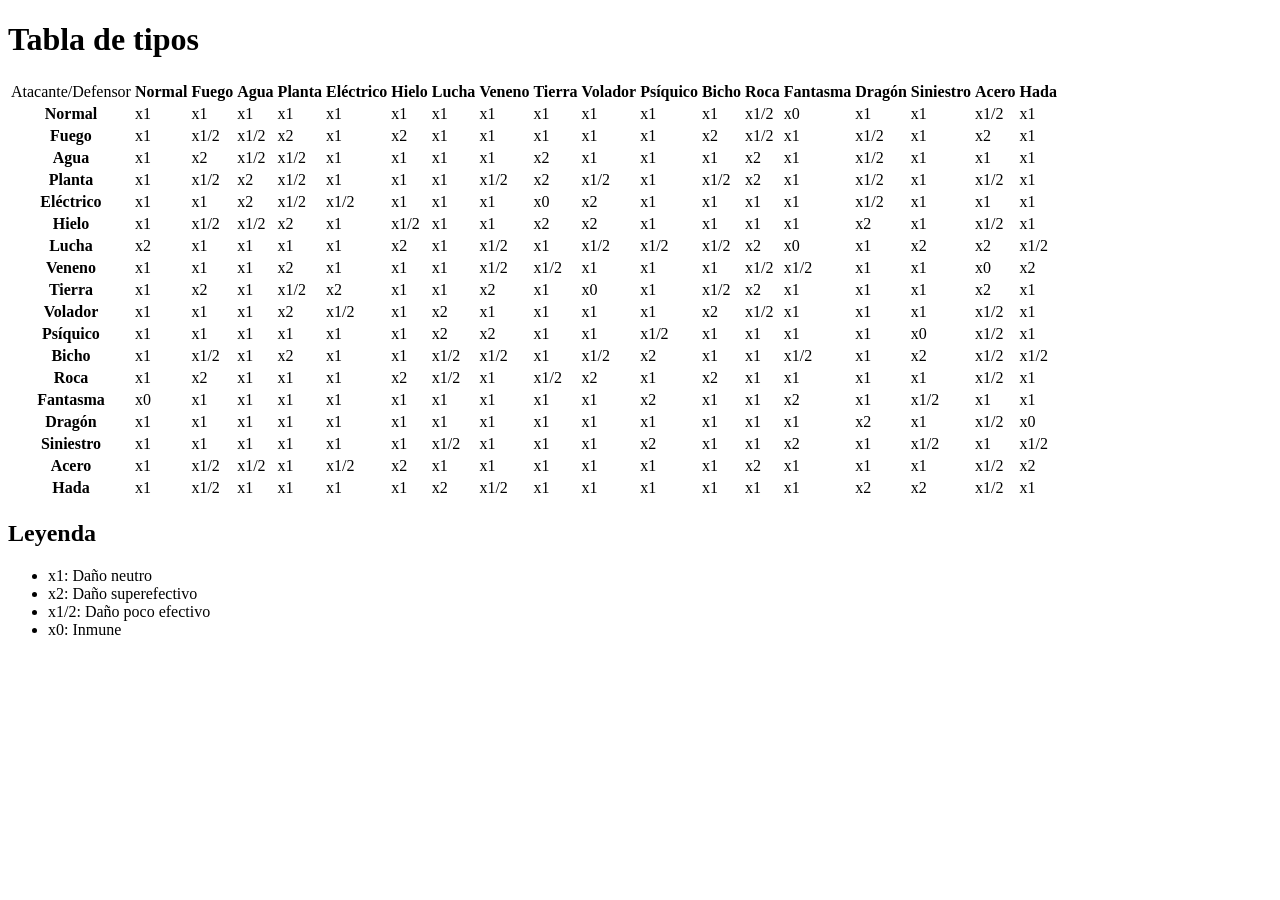
==== tablaDeTipos.html @ 1ab98a21 "Añadida tabla de contenidos" ====
<!DOCTYPE html>
<html>
    <head>
        <meta charset="UTF-8">
    </head>
    <body>
        <h1>Tabla de tipos</h1>
        
        <table>
            <tr>
                <td>Atacante/Defensor</td>
                <th>Normal</th>
                <th>Fuego</th>
                <th>Agua</th>
                <th>Planta</th>
                <th>Eléctrico</th>
                <th>Hielo</th>
                <th>Lucha</th>
                <th>Veneno</th>
                <th>Tierra</th>
                <th>Volador</th>
                <th>Psíquico</th>
                <th>Bicho</th>
                <th>Roca</th>
                <th>Fantasma</th>
                <th>Dragón</th>
                <th>Siniestro</th>
                <th>Acero</th>
                <th>Hada</th> 
            </tr>
            <tr>
                <th>Normal</th><td>x1</td><td>x1</td><td>x1</td><td>x1</td><td>x1</td><td>x1</td><td>x1</td><td>x1</td><td>x1</td><td>x1</td><td>x1</td><td>x1</td><td>x1/2</td><td>x0</td><td>x1</td><td>x1</td><td>x1/2</td><td>x1</td>
            </tr>
            <tr>
                <th>Fuego</th><td>x1</td><td>x1/2</td><td>x1/2</td><td>x2</td><td>x1</td><td>x2</td><td>x1</td><td>x1</td><td>x1</td><td>x1</td><td>x1</td><td>x2</td><td>x1/2</td><td>x1</td><td>x1/2</td><td>x1</td><td>x2</td><td>x1</td>
            </tr>
            <tr>
                <th>Agua</th><td>x1</td><td>x2</td><td>x1/2</td><td>x1/2</td><td>x1</td><td>x1</td><td>x1</td><td>x1</td><td>x2</td><td>x1</td><td>x1</td><td>x1</td><td>x2</td><td>x1</td><td>x1/2</td><td>x1</td><td>x1</td><td>x1</td>
            </tr>
            <tr>
                <th>Planta</th><td>x1</td><td>x1/2</td><td>x2</td><td>x1/2</td><td>x1</td><td>x1</td><td>x1</td><td>x1/2</td><td>x2</td><td>x1/2</td><td>x1</td><td>x1/2</td><td>x2</td><td>x1</td><td>x1/2</td><td>x1</td><td>x1/2</td><td>x1</td>
            </tr>
            <tr>
                <th>Eléctrico</th><td>x1</td><td>x1</td><td>x2</td><td>x1/2</td><td>x1/2</td><td>x1</td><td>x1</td><td>x1</td><td>x0</td><td>x2</td><td>x1</td><td>x1</td><td>x1</td><td>x1</td><td>x1/2</td><td>x1</td><td>x1</td><td>x1</td>
            </tr>
            <tr>
                <th>Hielo</th><td>x1</td><td>x1/2</td><td>x1/2</td><td>x2</td><td>x1</td><td>x1/2</td><td>x1</td><td>x1</td><td>x2</td><td>x2</td><td>x1</td><td>x1</td><td>x1</td><td>x1</td><td>x2</td><td>x1</td><td>x1/2</td><td>x1</td>
            </tr>
            <tr>
                <th>Lucha</th><td>x2</td><td>x1</td><td>x1</td><td>x1</td><td>x1</td><td>x2</td><td>x1</td><td>x1/2</td><td>x1</td><td>x1/2</td><td>x1/2</td><td>x1/2</td><td>x2</td><td>x0</td><td>x1</td><td>x2</td><td>x2</td><td>x1/2</td>
            </tr>
            <tr>
                <th>Veneno</th><td>x1</td><td>x1</td><td>x1</td><td>x2</td><td>x1</td><td>x1</td><td>x1</td><td>x1/2</td><td>x1/2</td><td>x1</td><td>x1</td><td>x1</td><td>x1/2</td><td>x1/2</td><td>x1</td><td>x1</td><td>x0</td><td>x2</td>
            </tr>
            <tr>
                <th>Tierra</th><td>x1</td><td>x2</td><td>x1</td><td>x1/2</td><td>x2</td><td>x1</td><td>x1</td><td>x2</td><td>x1</td><td>x0</td><td>x1</td><td>x1/2</td><td>x2</td><td>x1</td><td>x1</td><td>x1</td><td>x2</td><td>x1</td>
            </tr>
            <tr>
                <th>Volador</th><td>x1</td><td>x1</td><td>x1</td><td>x2</td><td>x1/2</td><td>x1</td><td>x2</td><td>x1</td><td>x1</td><td>x1</td><td>x1</td><td>x2</td><td>x1/2</td><td>x1</td><td>x1</td><td>x1</td><td>x1/2</td><td>x1</td>
            </tr>
            <tr>
                <th>Psíquico</th><td>x1</td><td>x1</td><td>x1</td><td>x1</td><td>x1</td><td>x1</td><td>x2</td><td>x2</td><td>x1</td><td>x1</td><td>x1/2</td><td>x1</td><td>x1</td><td>x1</td><td>x1</td><td>x0</td><td>x1/2</td><td>x1</td>
            </tr>
            <tr>   
                <th>Bicho</th><td>x1</td><td>x1/2</td><td>x1</td><td>x2</td><td>x1</td><td>x1</td><td>x1/2</td><td>x1/2</td><td>x1</td><td>x1/2</td><td>x2</td><td>x1</td><td>x1</td><td>x1/2</td><td>x1</td><td>x2</td><td>x1/2</td><td>x1/2</td>
            </tr>
            <tr>
                <th>Roca</th><td>x1</td><td>x2</td><td>x1</td><td>x1</td><td>x1</td><td>x2</td><td>x1/2</td><td>x1</td><td>x1/2</td><td>x2</td><td>x1</td><td>x2</td><td>x1</td><td>x1</td><td>x1</td><td>x1</td><td>x1/2</td><td>x1</td>
            </tr>
            <tr>
                <th>Fantasma</th><td>x0</td><td>x1</td><td>x1</td><td>x1</td><td>x1</td><td>x1</td><td>x1</td><td>x1</td><td>x1</td><td>x1</td><td>x2</td><td>x1</td><td>x1</td><td>x2</td><td>x1</td><td>x1/2</td><td>x1</td><td>x1</td>
            </tr>
            <tr>
                <th>Dragón</th><td>x1</td><td>x1</td><td>x1</td><td>x1</td><td>x1</td><td>x1</td><td>x1</td><td>x1</td><td>x1</td><td>x1</td><td>x1</td><td>x1</td><td>x1</td><td>x1</td><td>x2</td><td>x1</td><td>x1/2</td><td>x0</td>
            </tr>
            <tr>
                <th>Siniestro</th><td>x1</td><td>x1</td><td>x1</td><td>x1</td><td>x1</td><td>x1</td><td>x1/2</td><td>x1</td><td>x1</td><td>x1</td><td>x2</td><td>x1</td><td>x1</td><td>x2</td><td>x1</td><td>x1/2</td><td>x1</td><td>x1/2</td>
            </tr>
            <tr>
                <th>Acero</th><td>x1</td><td>x1/2</td><td>x1/2</td><td>x1</td><td>x1/2</td><td>x2</td><td>x1</td><td>x1</td><td>x1</td><td>x1</td><td>x1</td><td>x1</td><td>x2</td><td>x1</td><td>x1</td><td>x1</td><td>x1/2</td><td>x2</td>
            </tr>
            <tr>
                <th>Hada</th><td>x1</td><td>x1/2</td><td>x1</td><td>x1</td><td>x1</td><td>x1</td><td>x2</td><td>x1/2</td><td>x1</td><td>x1</td><td>x1</td><td>x1</td><td>x1</td><td>x1</td><td>x2</td><td>x2</td><td>x1/2</td><td>x1</td>
            </tr>
        </table>
        <section>
            <h2>Leyenda</h2>
            <ul>
                <li>x1: Daño neutro</li>
                <li>x2: Daño superefectivo</li>
                <li>x1/2: Daño poco efectivo</li>
                <li>x0: Inmune</li>
            </ul>
        </section>
    </body>
</html>
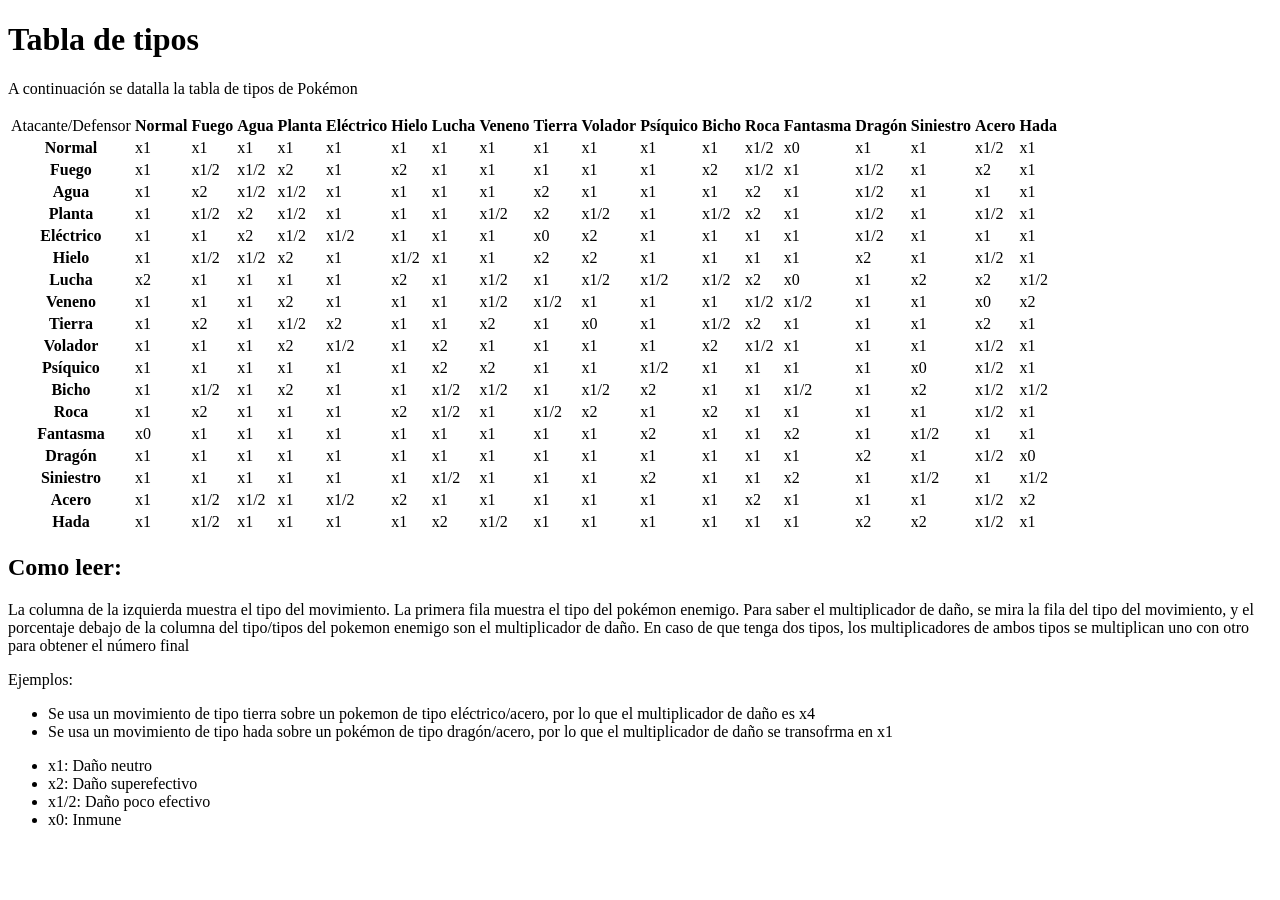
==== commit e11299dd: "blog y texto en tabla" ====
--- a/tablaDeTipos.html
+++ b/tablaDeTipos.html
@@ -2,9 +2,11 @@
 <html>
     <head>
         <meta charset="UTF-8">
+        <title>Tabla de tipos</title>
     </head>
     <body>
         <h1>Tabla de tipos</h1>
+        <p>A continuación se datalla la tabla de tipos de Pokémon</p>
         
         <table>
             <tr>
@@ -84,7 +86,16 @@
             </tr>
         </table>
         <section>
-            <h2>Leyenda</h2>
+            <h2>Como leer:</h2>
+            <p>La columna de la izquierda muestra el tipo del movimiento. La primera fila muestra el tipo del pokémon enemigo.
+                Para saber el multiplicador de daño, se mira la fila del tipo del movimiento, y el porcentaje debajo de la columna del tipo/tipos del pokemon enemigo son el multiplicador de daño.
+                En caso de que tenga dos tipos, los multiplicadores de ambos tipos se multiplican uno con otro para obtener el número final
+            </p>
+            <p>Ejemplos:</p>
+            <ul>
+                <li>Se usa un movimiento de tipo tierra sobre un pokemon de tipo eléctrico/acero, por lo que el multiplicador de daño es x4</li>
+                <li>Se usa un movimiento de tipo hada sobre un pokémon de tipo dragón/acero, por lo que el multiplicador de daño se transofrma en x1</li>
+            </ul>
             <ul>
                 <li>x1: Daño neutro</li>
                 <li>x2: Daño superefectivo</li>
